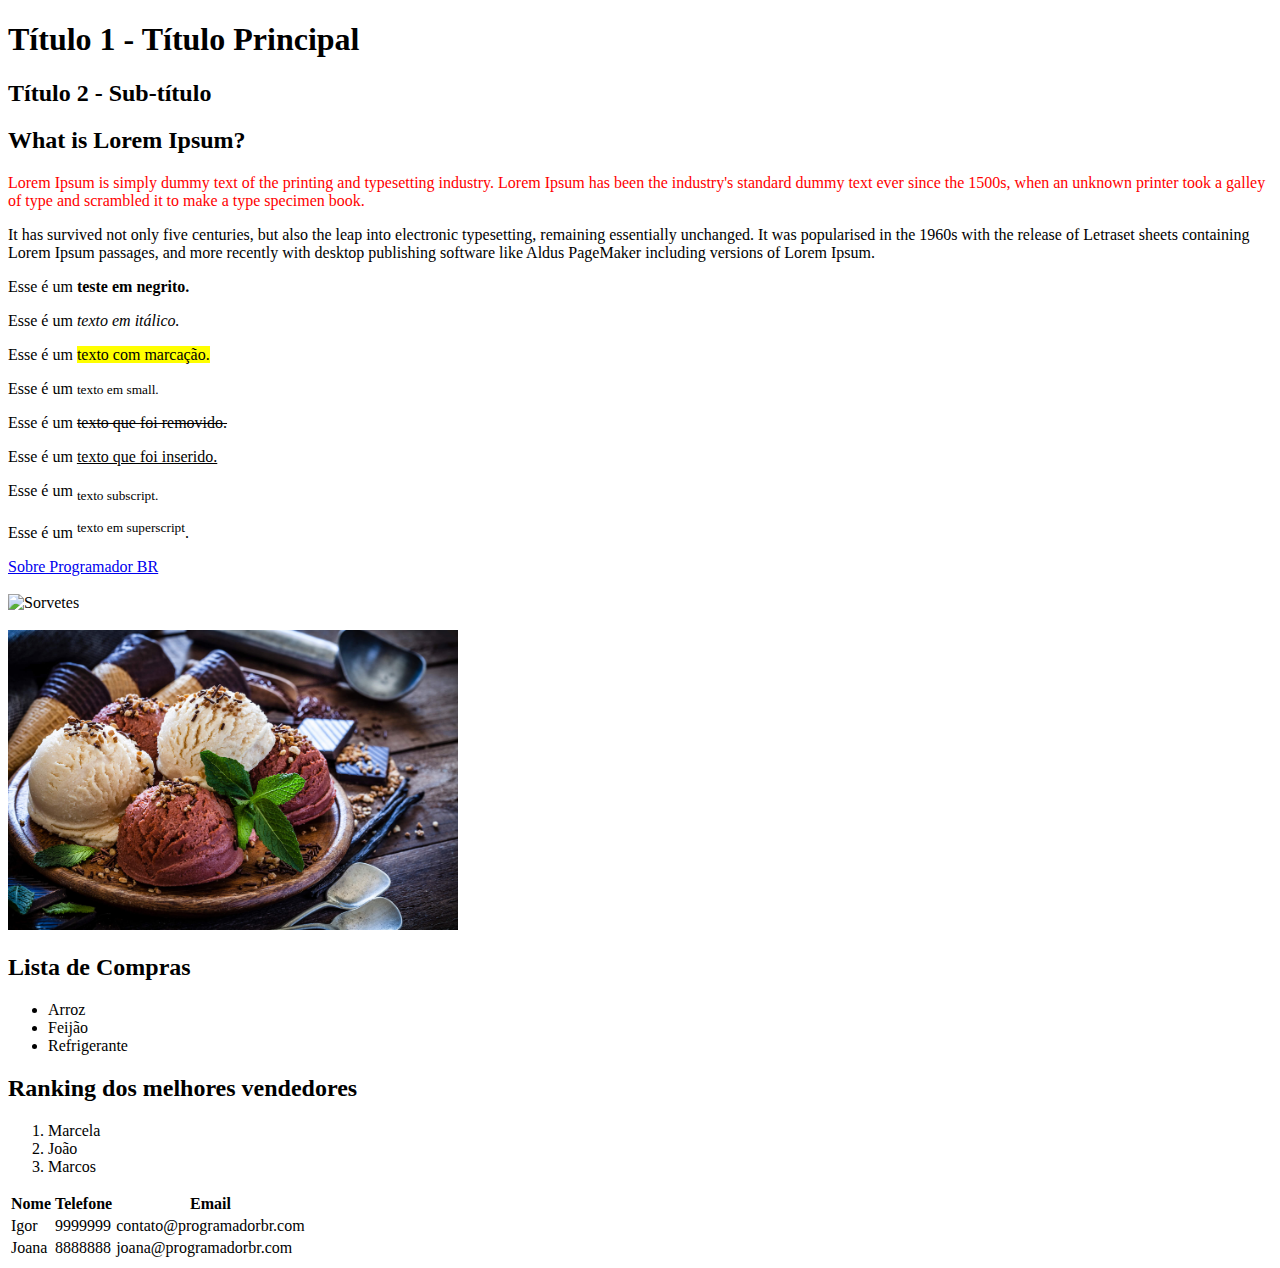
==== index.html @ 4432e4c9 "first commit" ====
<!DOCTYPE html>  <!-- No Sublime, escrever html e dar Tab para criar todo o corpo
					  No VS Code, escrever somente o ponto de exclamação. -->
<html>
<head>
	<meta charset="utf-8">
	<meta name="viewport" content="width=device-width, initial-scale=1">
	<title>Minha Primeira Página</title>  <!-- Vai na Aba do navegador, nome da Página -->
</head>
<body>

		<h1>Título 1 - Título Principal</h1>
		<h2>Título 2 - Sub-título</h2>
		       <!--Até o h6-->

		<h2>What is Lorem Ipsum?</h2>

		<!-- Parágrafo -->
		<p style="color: red;">Lorem Ipsum is simply dummy text of the printing and typesetting industry. Lorem Ipsum has been the industry's standard dummy text ever since the 1500s, when an unknown printer took a galley of type and scrambled it to make a type specimen book.</p>
		<p>It has survived not only five centuries, but also the leap into electronic typesetting, remaining essentially unchanged. It was popularised in the 1960s with the release of Letraset sheets containing Lorem Ipsum passages, and more recently with desktop publishing software like Aldus PageMaker including versions of Lorem Ipsum.</p>

		<!-- Tags -->
		<p>Esse é um <strong>teste em negrito.</strong></p>
		<p>Esse é um <em>texto em itálico.</em></p>
		<p>Esse é um <mark>texto com marcação.</mark></p>
		<p>Esse é um <small>texto em small.</small></p>
		<p>Esse é um <del>texto que foi removido.</del></p>
		<p>Esse é um <ins>texto que foi inserido.</ins></p>
		<p>Esse é um <sub>texto subscript.</sub></p>
		<p>Esse é um <sup>texto em superscript</sup>.</p>

		<!-- Tag "a" para criar link, utilizando "href" (hyper reference) com o link em aspas. -->
		<a href="sobre.html">Sobre Programador BR</a>

		<br><br> <!-- "break" - Quebra de linha -->

		<!-- Tag "img" para imagens. "scr" para origem da imagem. -->
		<img src="https://viagemegastronomia.cnnbrasil.com.br/wp-content/uploads/sites/5/2021/09/frida-mina-guaicui_sorvetes-de-frutas-vermelhas-banana-com-cacau-e-manga2_roberto-seba-copy.jpg?w=876&h=484&crop=1" alt="Sorvetes" width="300">

		<br><br>

		<a href="https://www.alphagel.com.br/blog/o-que-e-sorvete-de-massa/">
			<img src="image/sorvetegourmet.jpg" alt="Sorvete gourmet" height="300">
		</a>

		<!-- Listas 
			     "ul" - Unordered List
				 "ol" - Ordered List
				 "li" - List Item -->
		<h2>Lista de Compras</h2>
		<ul>
			<li>Arroz</li>
			<li>Feijão</li>
			<li>Refrigerante</li>
		</ul>

		<h2>Ranking dos melhores vendedores</h2>
		<ol>
			<li>Marcela</li>
			<li>João</li>
			<li>Marcos</li>
		</ol>

		<!-- Tabelas
				"table" - criar tabela
				"tr" - table row - (linha da tabela)
				"th" - table head (cabeçalho da tabela)
				"td" - table data (dados da tabela) -->
		<table>
			<tr>
				<th>Nome</th>
				<th>Telefone</th>
				<th>Email</th>
			</tr>
			<tr>
				<td>Igor</td>
				<td>9999999</td>
				<td>contato@programadorbr.com</td>
			</tr>
			<tr>
				<td>Joana</td>
				<td>8888888</td>
				<td>joana@programadorbr.com</td>
			</tr>

		</table>







</body>
</html>
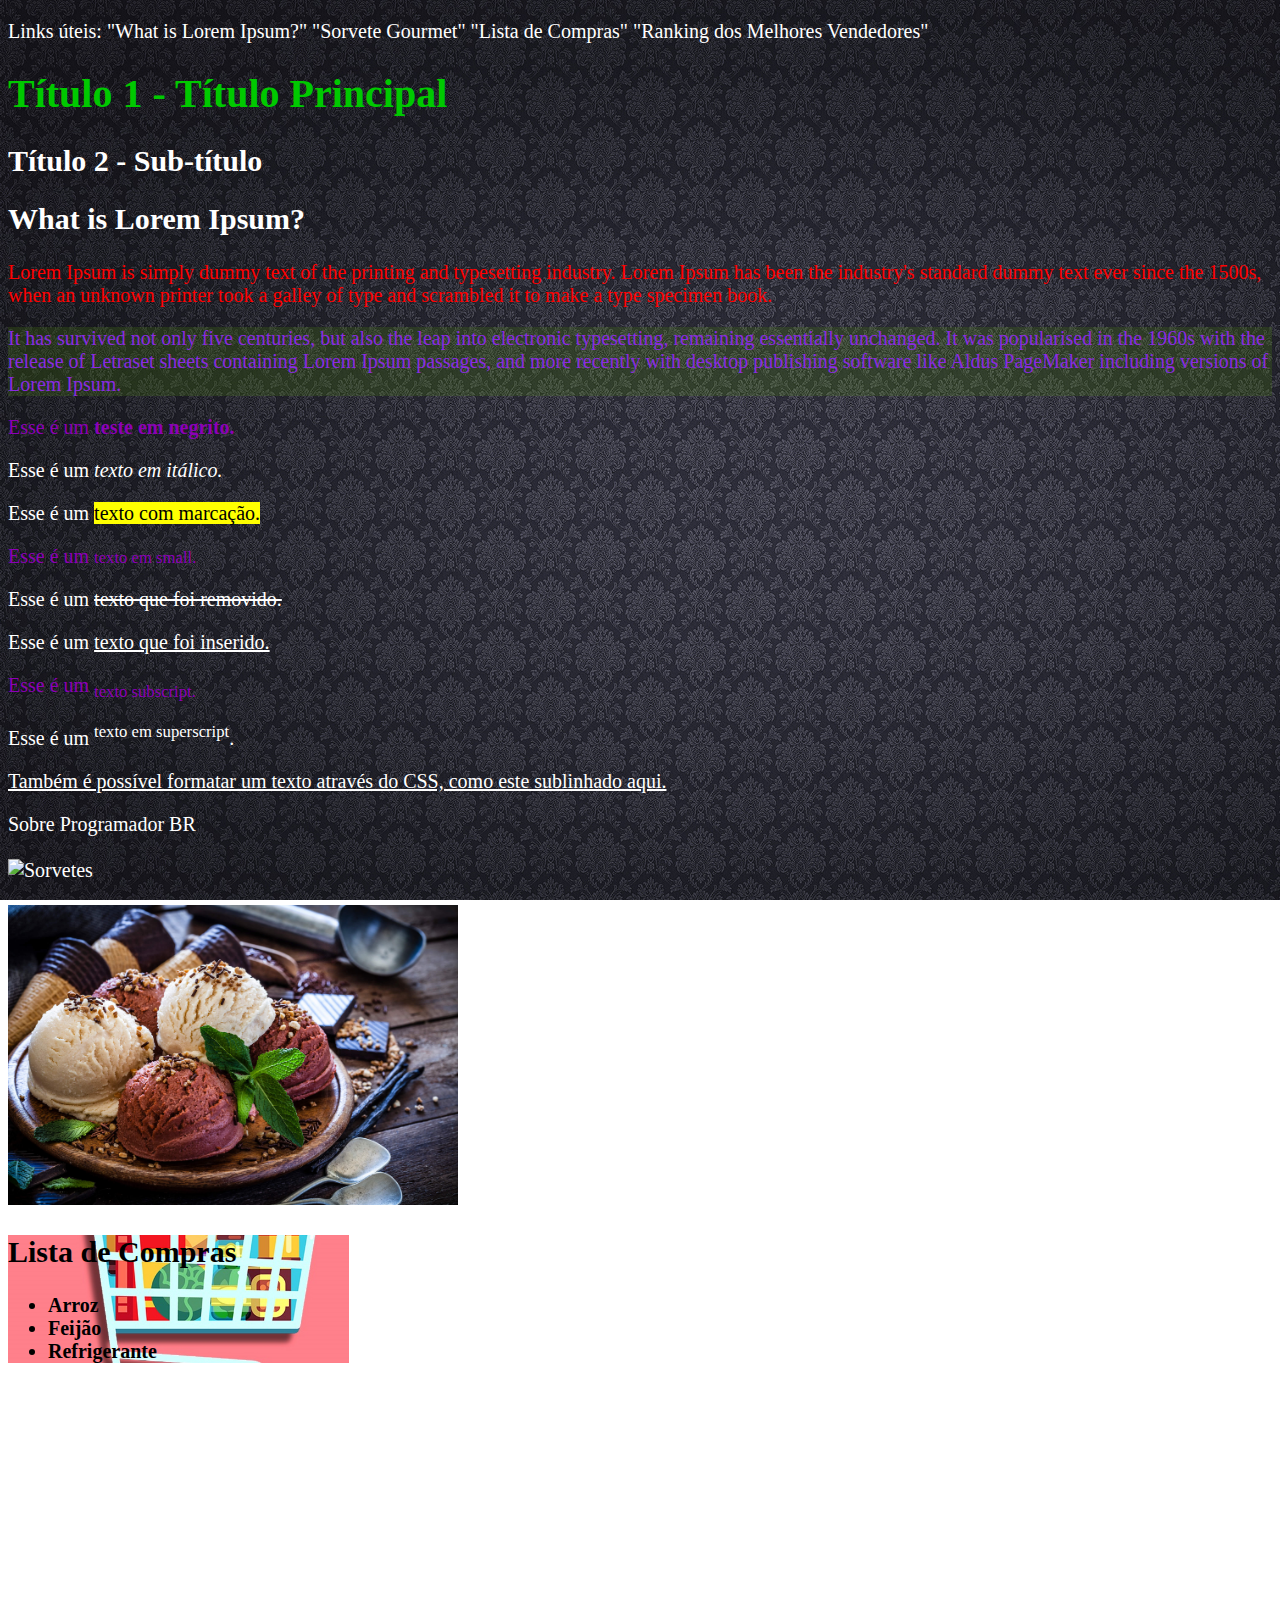
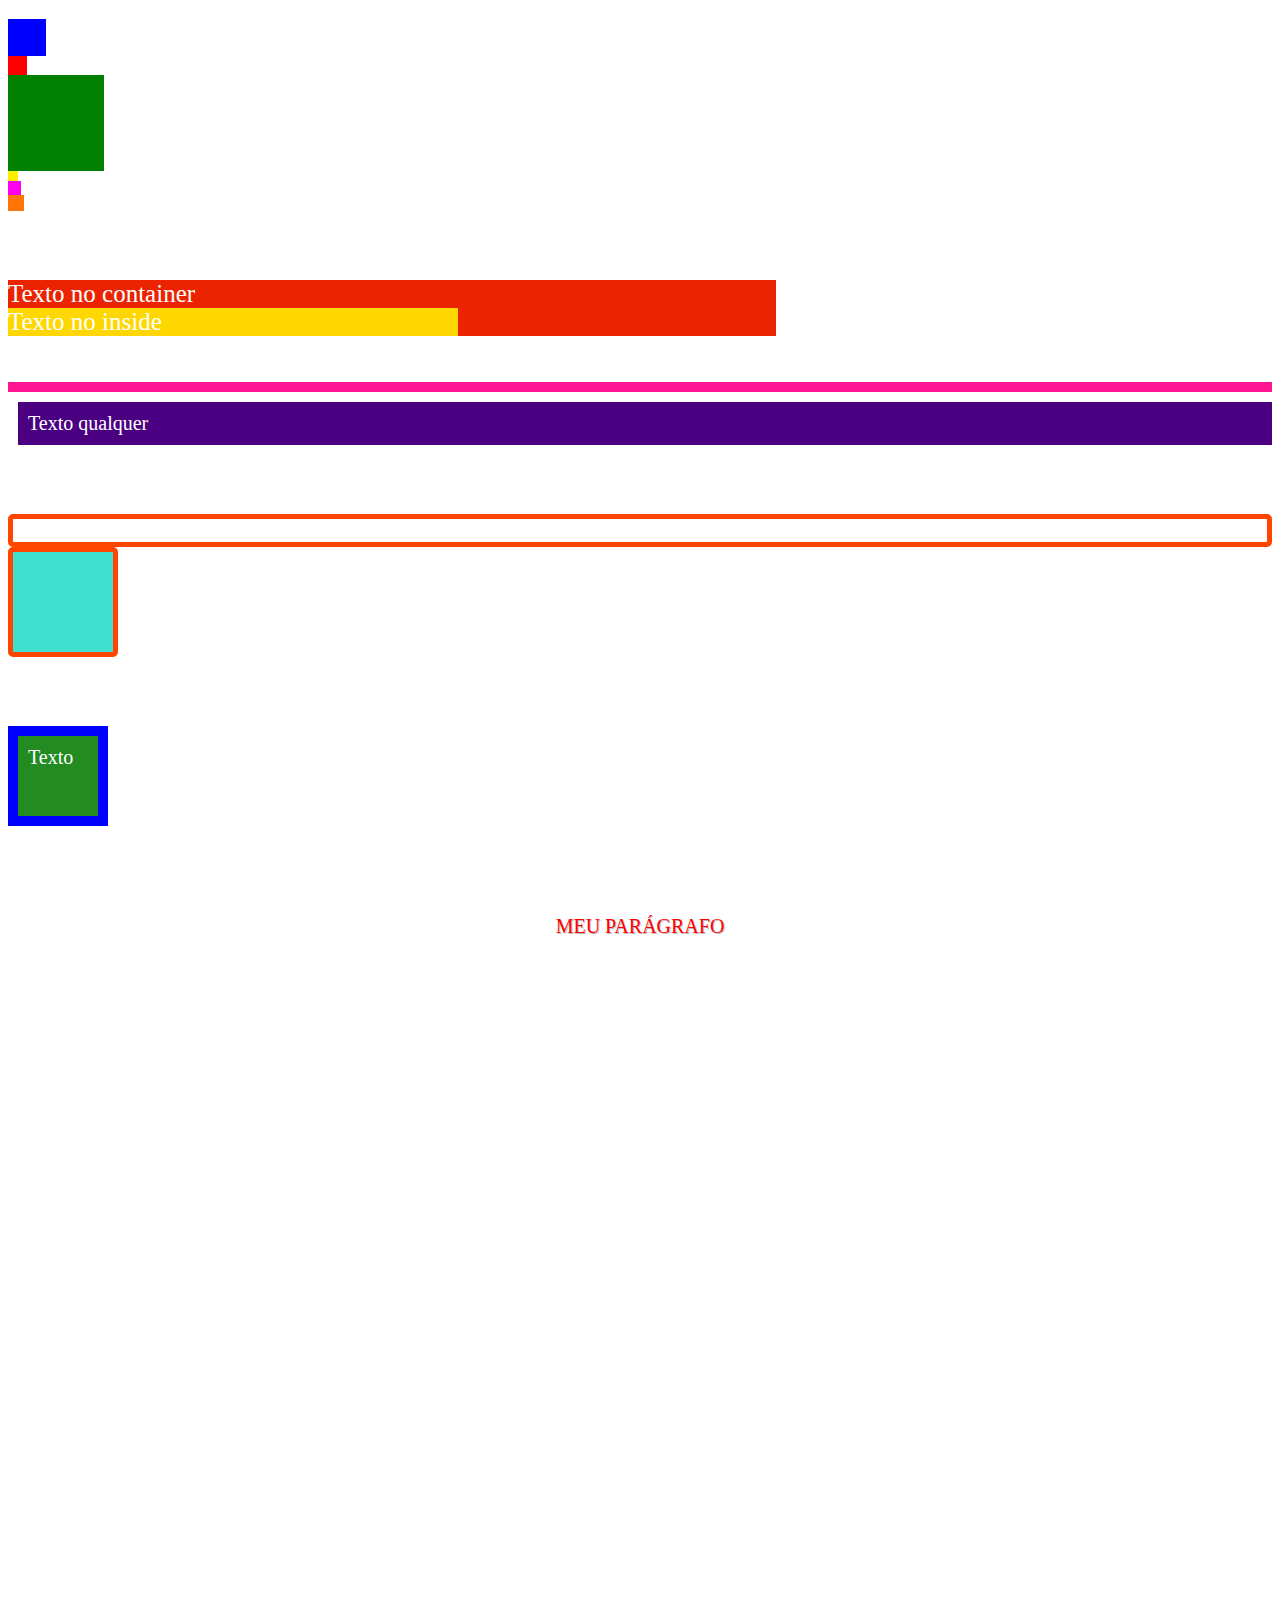
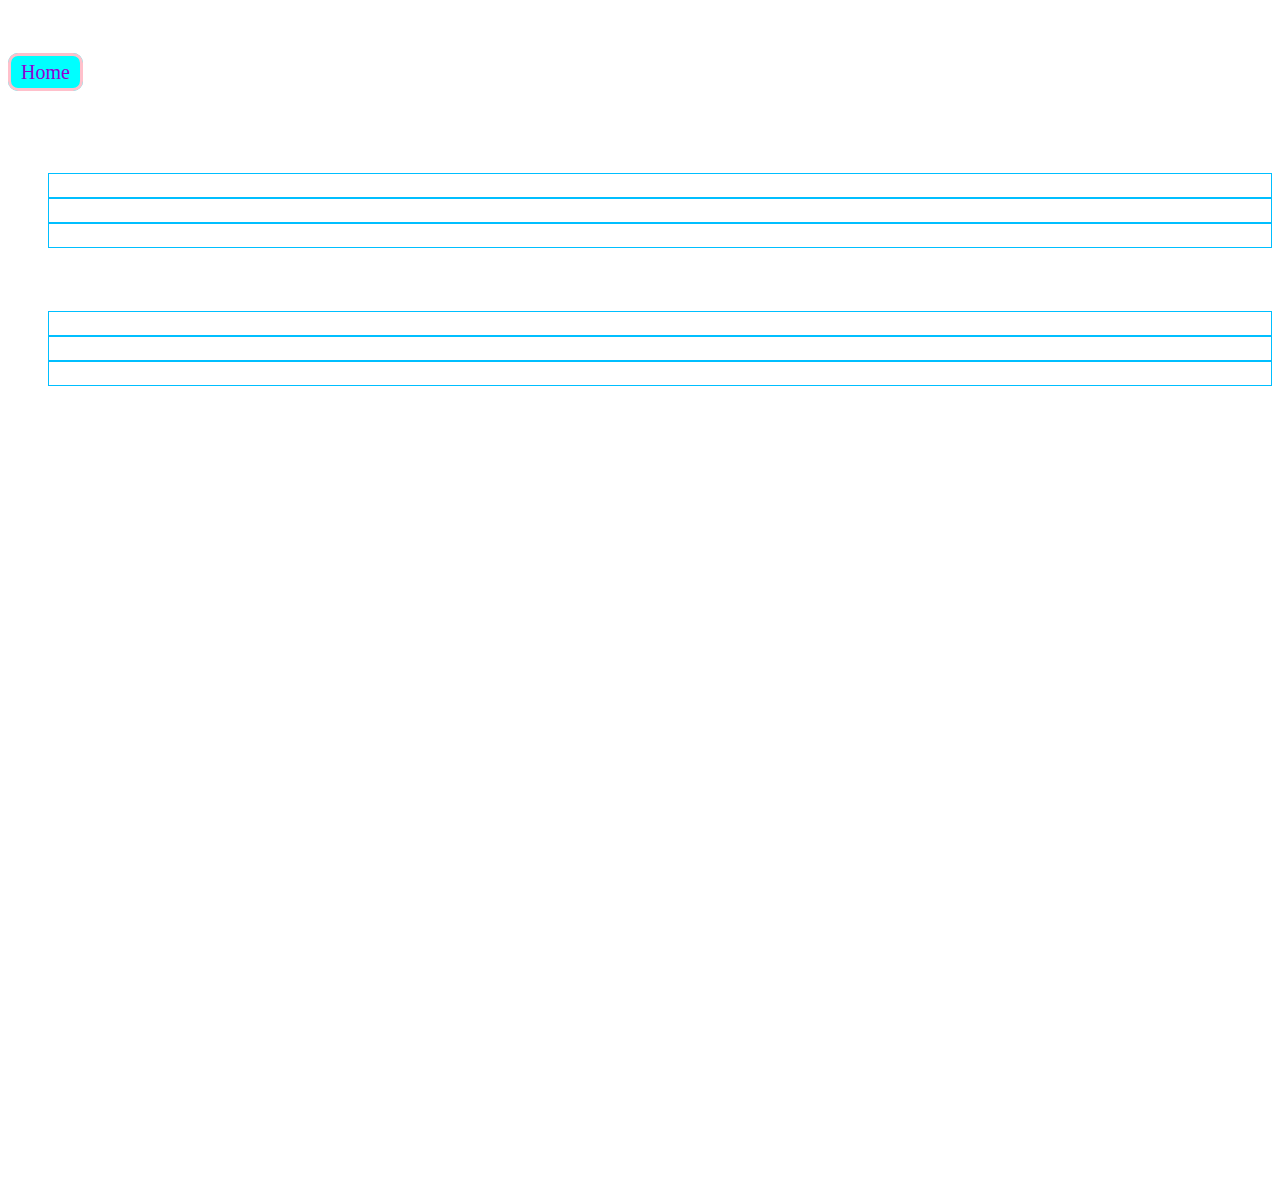
==== commit afce96ea: "Módulo introdutório de HTML e CSS finalizados." ====
--- a/index.html
+++ b/index.html
@@ -5,28 +5,40 @@
 	<meta charset="utf-8">
 	<meta name="viewport" content="width=device-width, initial-scale=1">
 	<title>Minha Primeira Página</title>  <!-- Vai na Aba do navegador, nome da Página -->
+	<!-- Link de referência para as personalizações que estarão em "style.css"-->
+	<link href="style.css" rel="stylesheet">
+	<link rel="preconnect" href="https://fonts.googleapis.com">
+	<link rel="preconnect" href="https://fonts.gstatic.com" crossorigin>
+	<link href="https://fonts.googleapis.com/css2?family=Rock+Salt&display=swap" rel="stylesheet">
 </head>
 <body>
-
-		<h1>Título 1 - Título Principal</h1>
+		<p>Links úteis: <a href="#WLI">"What is Lorem Ipsum?"</a>
+						<a href="#SG">"Sorvete Gourmet"</a>
+						<a href="#LC">"Lista de Compras"</a>
+						<a href="#RMV"> "Ranking dos Melhores Vendedores"</a></p>
+		<!-- "h1:h6" - Títulos
+			 "id" - Identificação do item para receber personalização CSS.-->
+		<h1 id="titulo">Título 1 - Título Principal</h1>
 		<h2>Título 2 - Sub-título</h2>
 		       <!--Até o h6-->
 
-		<h2>What is Lorem Ipsum?</h2>
+		<h2 id="WLI">What is Lorem Ipsum?</h2>
 
-		<!-- Parágrafo -->
-		<p style="color: red;">Lorem Ipsum is simply dummy text of the printing and typesetting industry. Lorem Ipsum has been the industry's standard dummy text ever since the 1500s, when an unknown printer took a galley of type and scrambled it to make a type specimen book.</p>
-		<p>It has survived not only five centuries, but also the leap into electronic typesetting, remaining essentially unchanged. It was popularised in the 1960s with the release of Letraset sheets containing Lorem Ipsum passages, and more recently with desktop publishing software like Aldus PageMaker including versions of Lorem Ipsum.</p>
+		<!-- Parágrafo --> <!-- style inline - mudar o estilo do texto diretamente na linha do código.-->
+		<p id="p1" style="color: red;">Lorem Ipsum is simply dummy text of the printing and typesetting industry. Lorem Ipsum has been the industry's standard dummy text ever since the 1500s, when an unknown printer took a galley of type and scrambled it to make a type specimen book.</p>
+		<p id="p2">It has survived not only five centuries, but also the leap into electronic typesetting, remaining essentially unchanged. It was popularised in the 1960s with the release of Letraset sheets containing Lorem Ipsum passages, and more recently with desktop publishing software like Aldus PageMaker including versions of Lorem Ipsum.</p>
 
 		<!-- Tags -->
-		<p>Esse é um <strong>teste em negrito.</strong></p>
+			<!-- class - transforma tudo que for selecionado em uma classe que irá receber a personalizanção no CSS.-->
+		<p class="testeclass">Esse é um <strong>teste em negrito.</strong></p>
 		<p>Esse é um <em>texto em itálico.</em></p>
 		<p>Esse é um <mark>texto com marcação.</mark></p>
-		<p>Esse é um <small>texto em small.</small></p>
+		<p class="testeclass">Esse é um <small>texto em small.</small></p>
 		<p>Esse é um <del>texto que foi removido.</del></p>
 		<p>Esse é um <ins>texto que foi inserido.</ins></p>
-		<p>Esse é um <sub>texto subscript.</sub></p>
+		<p class="testeclass">Esse é um <sub>texto subscript.</sub></p>
 		<p>Esse é um <sup>texto em superscript</sup>.</p>
+		<p id="p3">Também é possível formatar um texto através do CSS, como este sublinhado aqui.</p>
 
 		<!-- Tag "a" para criar link, utilizando "href" (hyper reference) com o link em aspas. -->
 		<a href="sobre.html">Sobre Programador BR</a>
@@ -38,22 +50,23 @@
 
 		<br><br>
 
-		<a href="https://www.alphagel.com.br/blog/o-que-e-sorvete-de-massa/">
-			<img src="image/sorvetegourmet.jpg" alt="Sorvete gourmet" height="300">
+		<a href="https://www.alphagel.com.br/blog/o-que-e-sorvete-de-massa/" target="_blank">
+			<img id="SG" src="image/sorvetegourmet.jpg" alt="Sorvete gourmet" height="300">
 		</a>
 
 		<!-- Listas 
-			     "ul" - Unordered List
-				 "ol" - Ordered List
-				 "li" - List Item -->
-		<h2>Lista de Compras</h2>
-		<ul>
+			    "ul" - Unordered List
+				"ol" - Ordered List
+				"li" - List Item
+				"div" - agrupameto de conteúdos para receberem alguma personalização juntos. -->
+		<div id="compras"><h2 id="LC">Lista de Compras</h2>
+		<ul><strong>
 			<li>Arroz</li>
-			<li>Feijão</li>
+			<li>Feijão</bold></li>
 			<li>Refrigerante</li>
-		</ul>
+		</strong></ul></div>
 
-		<h2>Ranking dos melhores vendedores</h2>
+		<h2 id="RMV">Ranking dos Melhores Vendedores</h2>
 		<ol>
 			<li>Marcela</li>
 			<li>João</li>
@@ -81,9 +94,70 @@
 				<td>8888888</td>
 				<td>joana@programadorbr.com</td>
 			</tr>
-
 		</table>
 
+		<div id="cm"></div>
+		<div id="mm"></div>
+		<div id="in"></div>
+		<div id="px"></div>
+		<div id="pt"></div>
+		<div id="pc"></div>
+
+		<br><br><br<br>
+
+		Texto no Body
+
+		<div class="container">Texto no container
+			<div class="inside">Texto no inside</div>
+		</div>
+		<br><br><br<br>
+
+		<div id="base"></div>
+
+		<div id="container2">
+			<div id="conteudo">Texto qualquer</div>
+		</div>
+		<br><br><br>
+
+		<div class="borda">Conteúdo</div>
+
+		<div class="quadrado borda"></div>
+		<br><br><br>
+
+		<div class="square">Texto</div>
+		<br><br><br>
+
+		<p id="p4">Meu Parágrafo</p>
+		<br><br><br>
+		
+		<p class="NLI">A expressão Lorem ipsum em design gráfico e editoração é um texto padrão em latim utilizado na produção gráfica para preencher os espaços de texto em publicações para testar e ajustar aspectos visuais antes de utilizar conteúdo real.</p>
+		<br>
+		<p class="LLI">Lorem ipsum dolor sit amet, consectetur adipiscing elit. Donec in pretium justo, et consectetur diam. Quisque commodo nisl in imperdiet facilisis. Vestibulum in enim bibendum, congue dolor eget, laoreet nulla. Pellentesque in luctus justo. Mauris consectetur elit bibendum, consectetur diam vitae, feugiat purus. Aliquam eu faucibus dui. Praesent a nibh iaculis, tincidunt lectus at, vestibulum dui. Morbi dignissim enim hendrerit orci dictum faucibus. Aliquam erat volutpat. Fusce purus est, rhoncus egestas metus mattis, pellentesque aliquam ipsum.</p>
+		<br>
+		<p class="LCS">Praesent ut accumsan elit. Sed dapibus mi et bibendum tincidunt. Fusce rhoncus purus lacus, non ultricies turpis pellentesque nec. Lorem ipsum dolor sit amet, consectetur adipiscing elit. Donec sed lacus nulla. Fusce ullamcorper mattis metus eu vestibulum. Etiam aliquam laoreet enim, tempus dignissim velit finibus nec. Ut consectetur at erat eget finibus. Sed at metus vitae turpis cursus ullamcorper. Cras rhoncus lorem vel diam pretium, non ultrices velit facilisis. Maecenas tempus dui vel ipsum hendrerit, vitae lobortis dui aliquet. Nunc hendrerit non nisi id tempus.</p>
+		<br><br><br>
+
+		<a class="link" href="#">Home</a>
+		<br><br><br>
+
+		<div>Lista Sem Ordem
+			<ul class="unl"><strong>
+				<li class="eli">Item 1</li>
+				<li class="eli">Item 2</bold></li>
+				<li class="eli">Item 3</li>
+			</ul></div>
+	
+			
+			<div>Lista Ordenada
+			<ol class="orl">
+				<li class="eli">Item 1</li>
+				<li class="eli">Item 2</li>
+				<li class="eli">Item 3</li>
+			</ol></div>
+	
+	
+		
+		<br><br><br><br><br><br><br><br><br><br><br><br><br><br><br><br><br><br><br><br><br><br><br><br><br><br><br><br><br><br><br><br><br><br>
 
 
 
--- a/style.css
+++ b/style.css
@@ -0,0 +1,137 @@
+/* "#" - identifica qual "id" será personalizada
+"." - identifica qual "class" será personalizada */
+
+body{color:white; /* Coloca todo o corpo da página na cor escolhida, exceto os que tiverem suas próprias personalizações.*/
+    background-image: url(backs/bg1.jpg); /* Insere imagem no plano de fundo do local desejado (nesse caso, toda a página).*/
+    background-attachment: fixed;} /* Fixa a imagem no fundo. Quando rolar a página, somente o conteúdo rola, o fundo não.*/
+#p2{color:blueviolet; /* Cor identificada pelo CSS no comando. */
+    background-color: rgba(73, 122, 18, 0.26);} /* Cor de fundo do texto. O "a" é o nível de transparência, de 0 a 1. */
+#titulo{color:rgb(0, 201, 0);} /* Cor identificada através de código RGB. */
+.testeclass{color:#8c00b7;}  /* Cor identificada através de código Hexadecimal. */
+#compras{background-image: url(backs/compras.jpg);
+        background-size: cover;
+        background-position: left;
+        background-size: 27%;
+        background-repeat: no-repeat; /* Não repete a imagem, caso ela não seja grande o suficiente para a página. */
+        color: black;}
+#p3{text-decoration: underline;} /* Deixa o texto todo sublinhado. */
+
+/* Medidas no HTML */
+#cm{background-color: blue;
+    width: 1cm;
+    height: 1cm;}
+#mm{background-color: red;
+    width: 5mm;
+    height: 5mm;}
+#in{background-color: green;
+    width: 1in;
+    height: 1in;}
+#px{background-color: rgb(255, 238, 0);
+    width: 10px;
+    height: 10px;}
+#pt{background-color: rgb(252, 0, 239);
+    width: 10pt;
+    height: 10pt;}
+#pc{background-color: rgb(255, 117, 4);
+    width: 1pc; 
+    height: 1pc;}
+
+html{font-size: 20px;}
+.container{font-size: 25px;
+            width: 60vw; /* "vw" - tamanho do preenchimento no navegador, independente do tamanho que ele estiver na tela, horizontalmente.*/
+            background-color: rgb(236, 35, 0);}
+.inside{font-size: 1em; /* 1em - 1 vez o tamanho pai, que neste caso o inside está dentro do container. 1rem é o tamanho raiz (html)*/
+        width: 50vh;  /* "vw" - tamanho do preenchimento no navegador, independente do tamanho que ele estiver na tela, verticalmente.*/
+        background-color: gold;}
+
+#base{height: 10px;
+    background-color: deeppink;}
+#container2{
+    background-color: indigo;
+    margin-top: 10px;
+    margin-left: 10px;
+    padding: 10px;}
+/* O comando "margin" cria uma margem de distância. Se não for especificada, será criada margem nos lados, abaixo e acima.
+   O comando "padding" crea uma margem do texto em relação ao background. Se não for especificada, a margem será criada nos lados, acima e abaixo.*/
+
+.borda{
+    border-width: 5px;
+    border-style: solid;
+    border-color: orangered;
+    border-radius: 5px;}
+.quadrado{
+    width: 100px;
+    height: 100px;
+    background-color: turquoise;}
+.dotted{border-top-style: dotted}
+.dashed{border-style: dashed;}
+.solid{border-style: solid;}
+.none{border-style: none;}
+.hidden{border-style: hidden;}
+
+.square{
+    width: 100px;
+    height: 100px;
+    background-color: forestgreen;
+    border: 10px solid blue;
+    padding: 10px;
+    box-sizing: border-box;
+}
+/* Padding - Define uma a distância entre o conteúdo de um elemento e suas bordas.
+    box-sizinh - Faz com que o a forma não ultrapasse o tamanho inicial. Neste caso, 100px. */
+
+#p4{
+    color: red;
+    text-align: center;
+    text-transform: uppercase;
+    text-shadow: 1px 1px #bbb;
+    font-family: serif;
+}
+a{text-decoration: none;
+    color: white;}
+
+.NLI{
+    font-family: 'Rock Salt';  /* Fonte linkada diretamente do Google Fonts*/
+}
+
+.LLI{
+    font-family: 'MinhaFonte';
+    text-align: justify;
+}
+@font-face {
+    font-family: MinhaFonte;
+    src: url(./fonts/Caramel\ and\ Vanilla.ttf);
+    }
+
+.LCS{
+    font-size: OutraFonte;
+    text-align: justify;
+    }
+
+@font-face {
+    font-family: OutraFonte;
+    src: url(./fonts/Christmas\ Sheep.ttf);
+    }
+
+.link{
+    text-decoration: none;
+    color: darkviolet;
+    cursor: cell;
+    background-color: aqua;
+    padding: 10px;
+    padding-top: 5px;
+    padding-bottom: 5px;
+    border-radius: 10px;
+    border: 3px solid pink}
+.link:visited{color: coral;}
+.link:hover{
+    background-color: darkviolet;
+    color: aqua;
+}
+.unl{
+    list-style-type: square;}
+.orl{
+    list-style-type: upper-roman;}
+.eli{
+    border: 1px solid deepskyblue;
+}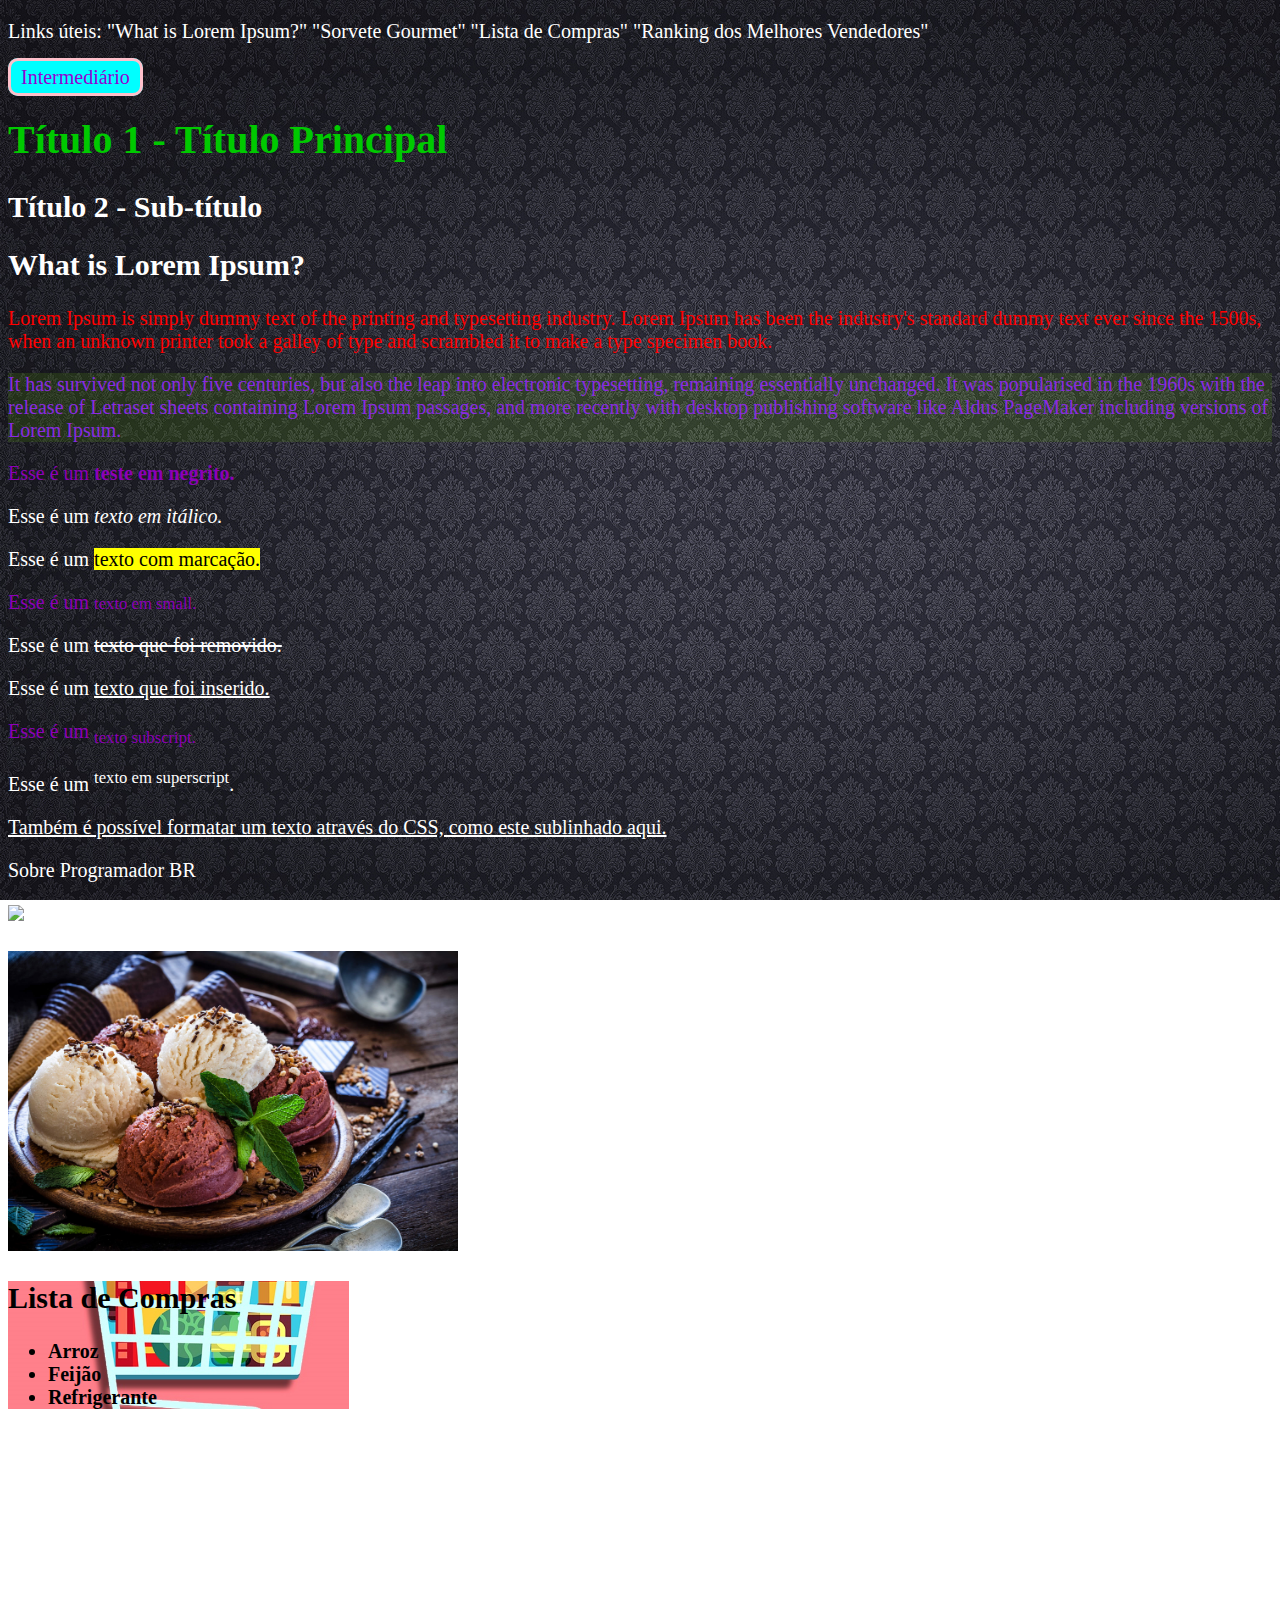
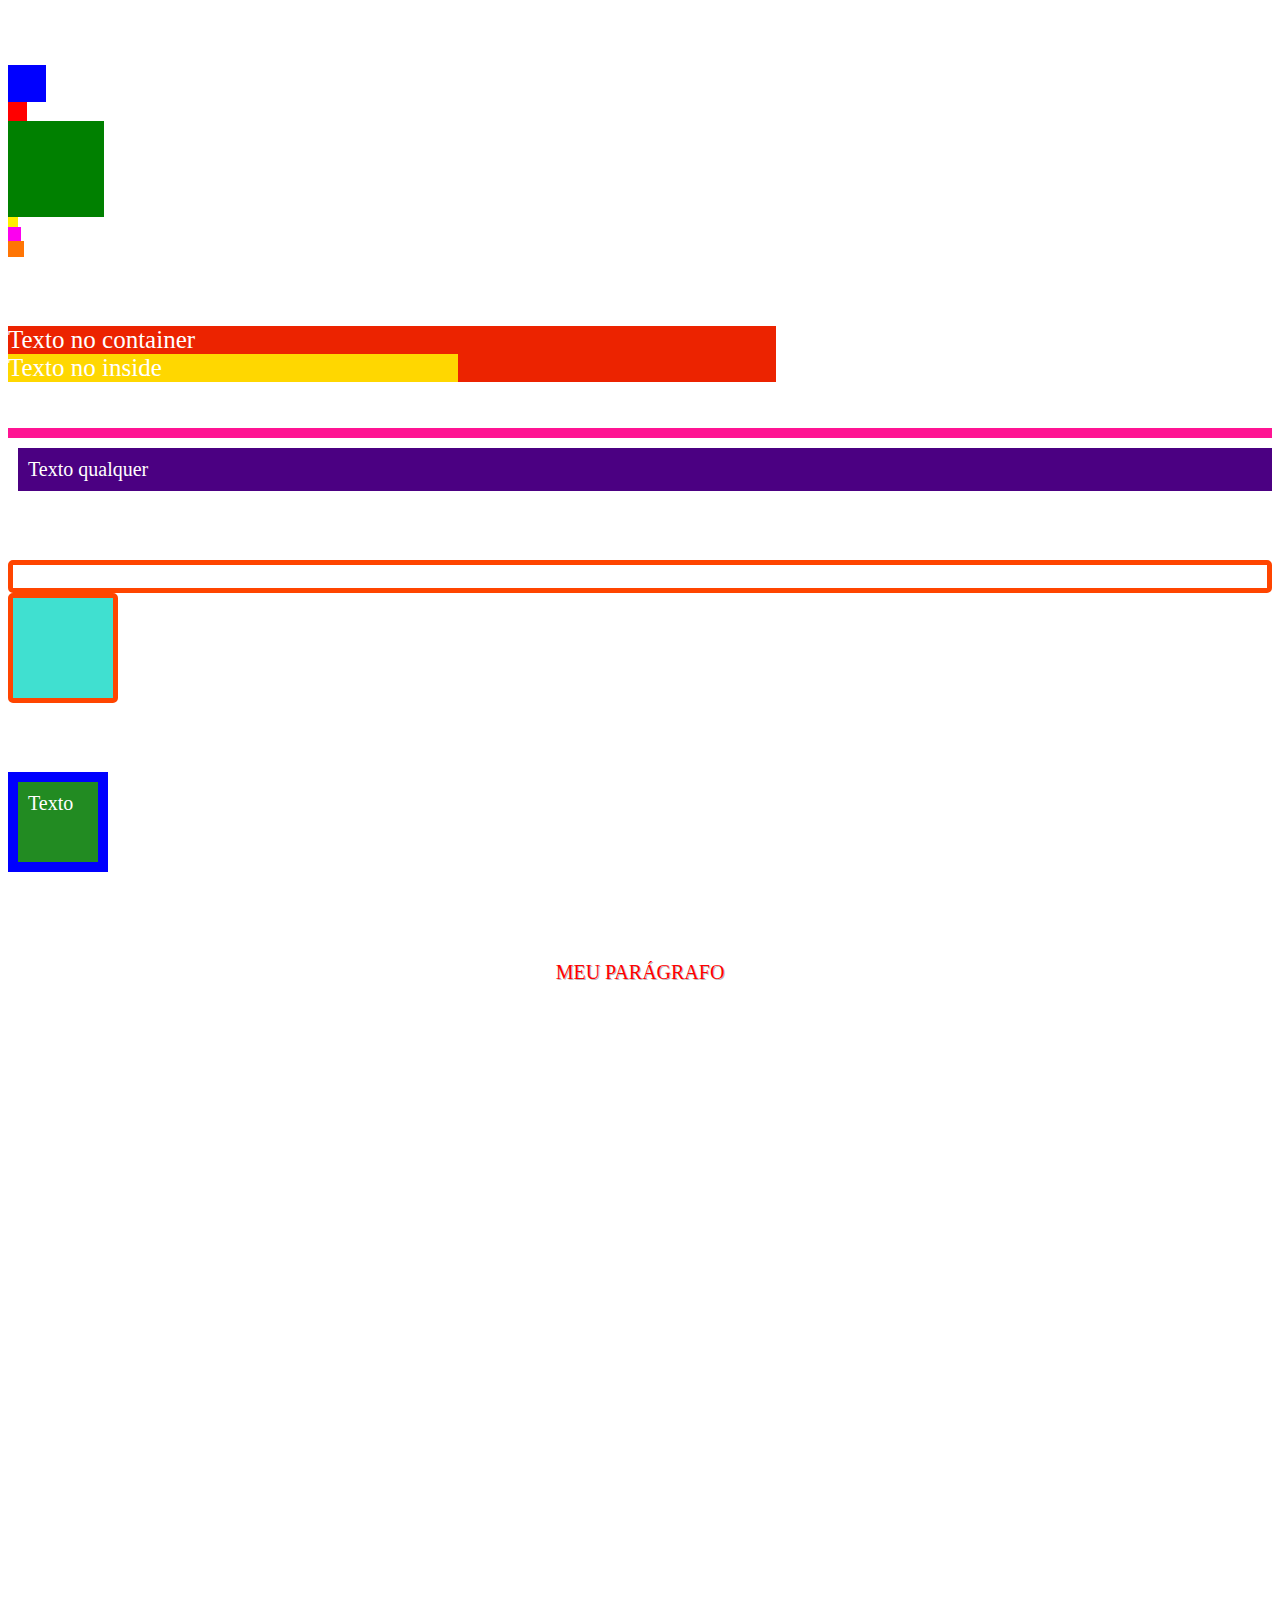
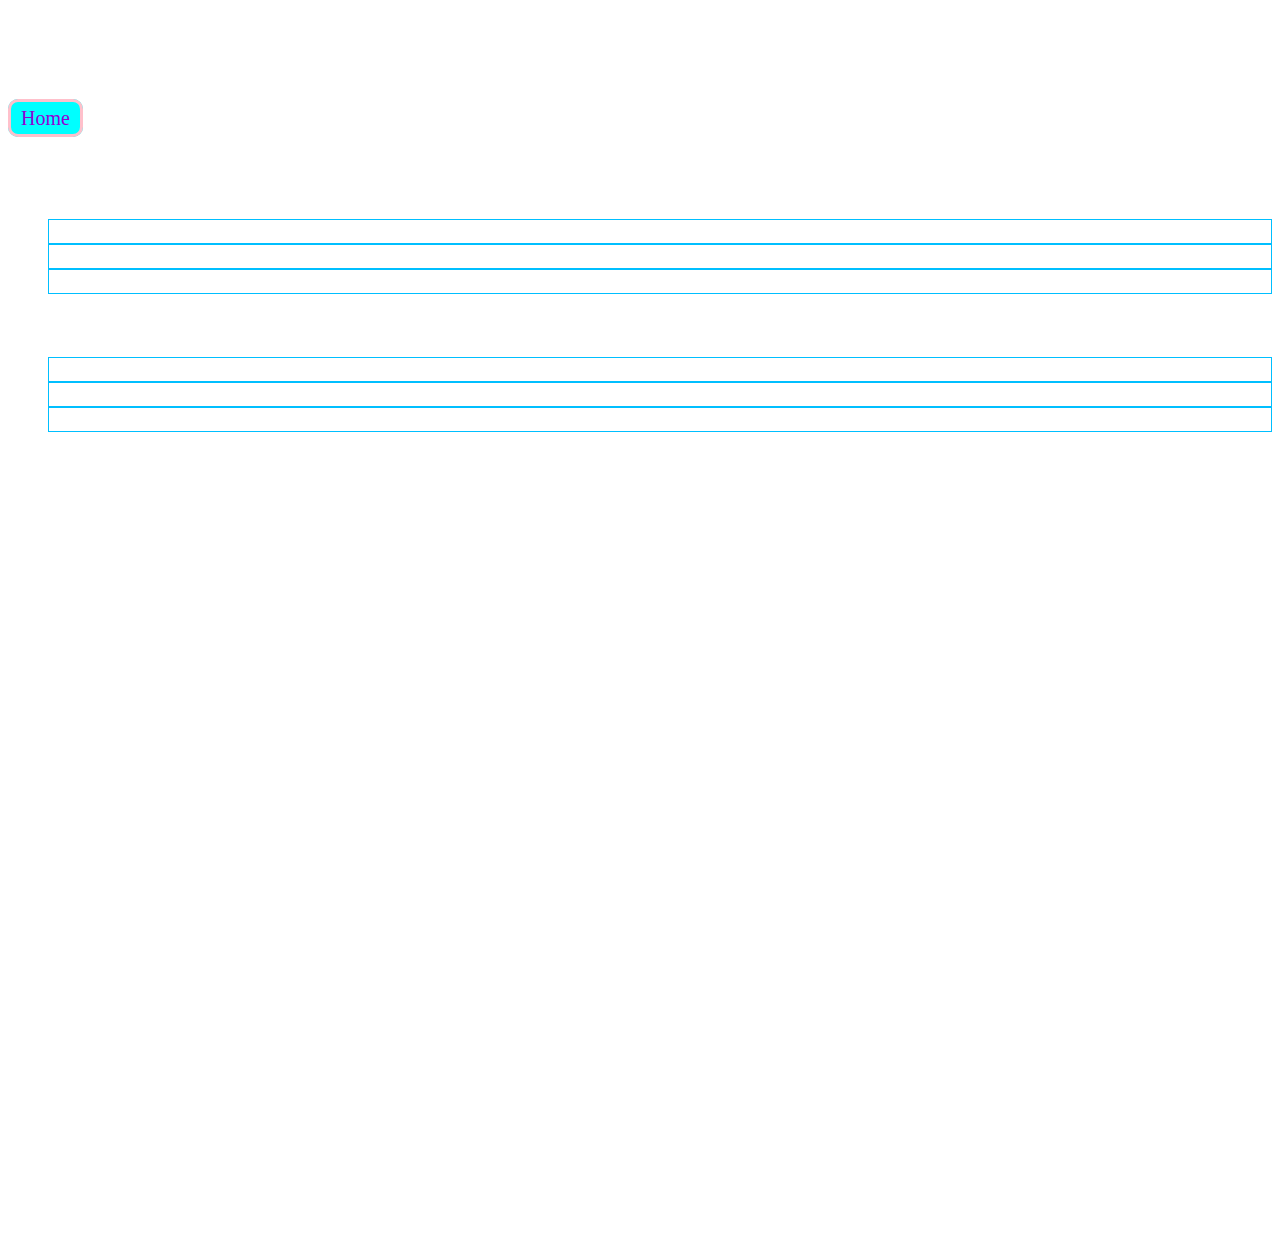
==== commit ba1c5e3c: "Iniciei o CSS intermediário" ====
--- a/index.html
+++ b/index.html
@@ -15,7 +15,8 @@
 		<p>Links úteis: <a href="#WLI">"What is Lorem Ipsum?"</a>
 						<a href="#SG">"Sorvete Gourmet"</a>
 						<a href="#LC">"Lista de Compras"</a>
-						<a href="#RMV"> "Ranking dos Melhores Vendedores"</a></p>
+						<a href="#RMV"> "Ranking dos Melhores Vendedores"</a>
+				<br><br><a class="link" href="intermed.html">Intermediário</a></p>
 		<!-- "h1:h6" - Títulos
 			 "id" - Identificação do item para receber personalização CSS.-->
 		<h1 id="titulo">Título 1 - Título Principal</h1>
